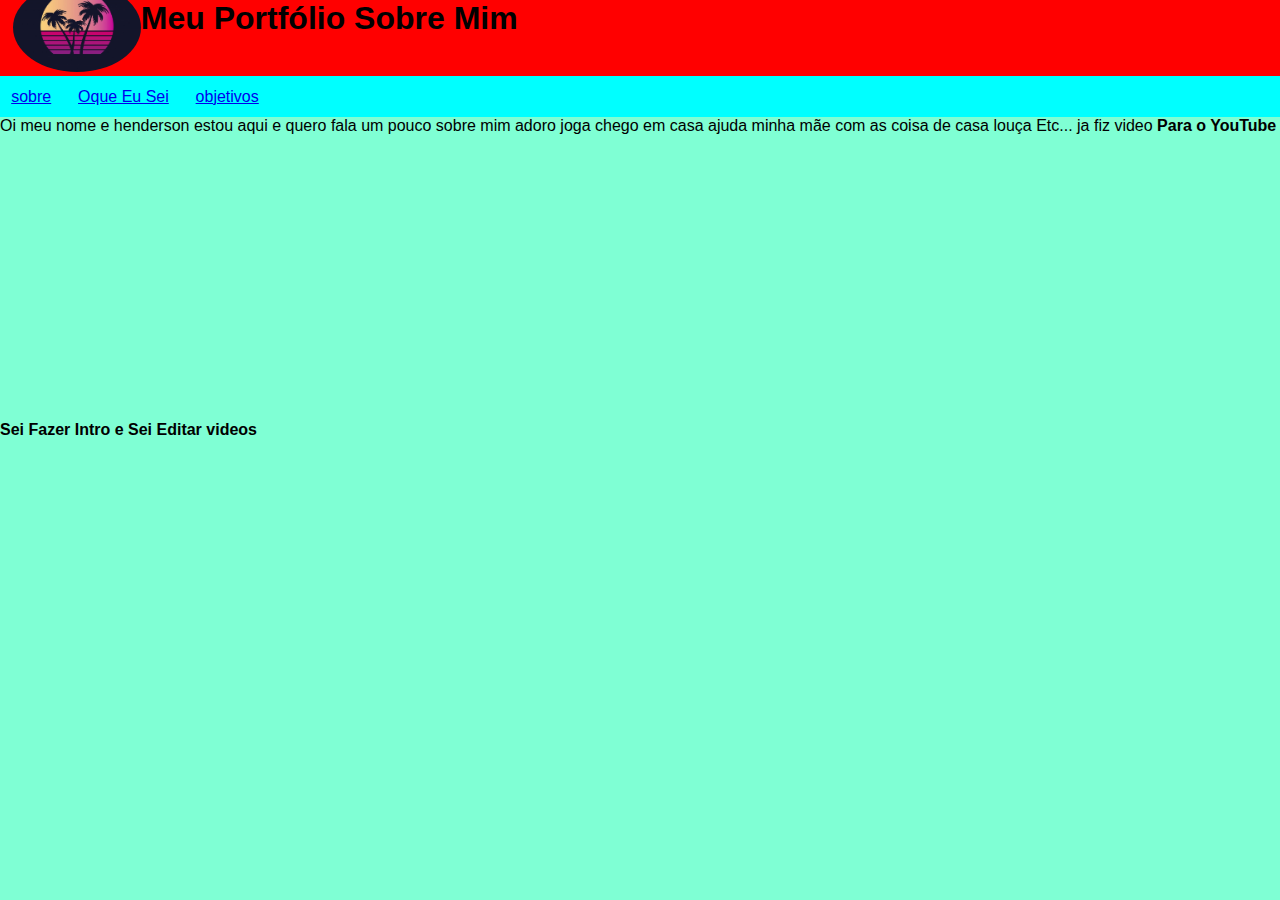
==== index.html @ a870023b "meu site" ====
<!DOCTYPE html>
<html lang="pr-br">

<head>
    <meta charset="UTF-8">
    <meta name="viewport" content="width=device-width, initial-scale=1.0">
    <link rel="stylesheet" href="style.css">
    <title>meu portfólio</title>
</head>

<body>
    <header>
        <h1>Meu Portfólio Sobre Mim</h1>
        <a href="index.html"><img src="/img/logo01.jpg" alt="logo da minha pagina"></a>
    </header>

    <nav>
    <a href="sobre.html">sobre</a>
    <a href="#">Oque Eu Sei</a>
    <a href="#">objetivos</a>
    </nav>

    <main>
Oi meu nome e henderson estou aqui e quero fala um pouco sobre mim adoro joga chego em casa ajuda minha mãe com as coisa de casa louça Etc...
ja fiz video <strong>Para o YouTube Sei Fazer Intro e Sei Editar videos </strong>
<iframe width="600" height="300" src="https://www.youtube.com/embed/QGw9v96Nuvc" title="YouTube video player" frameborder="0" allow="accelerometer; autoplay; clipboard-write; encrypted-media; gyroscope; picture-in-picture" allowfullscreen></iframe>
    </main>
    <footer>

    </footer>
</body>

</html>
---- style.css ----
body{
    background-color:aquamarine ;
    padding: 0;
    margin: 0;
    font-size: 16px;
    font-family: sans-serif;
    
}
img{
 margin-left: 1%;
 width: 10%;
 border-radius:100%;
 height:auto;
 margin-top: -100px;
}
header{
    background:red;
}

header h1 {
        margin-left: 11%;
        margin-top: 0px;
}
nav{
    background-color: aqua;
}
nav a{
    padding:.7rem;
    display: inline-block;
}
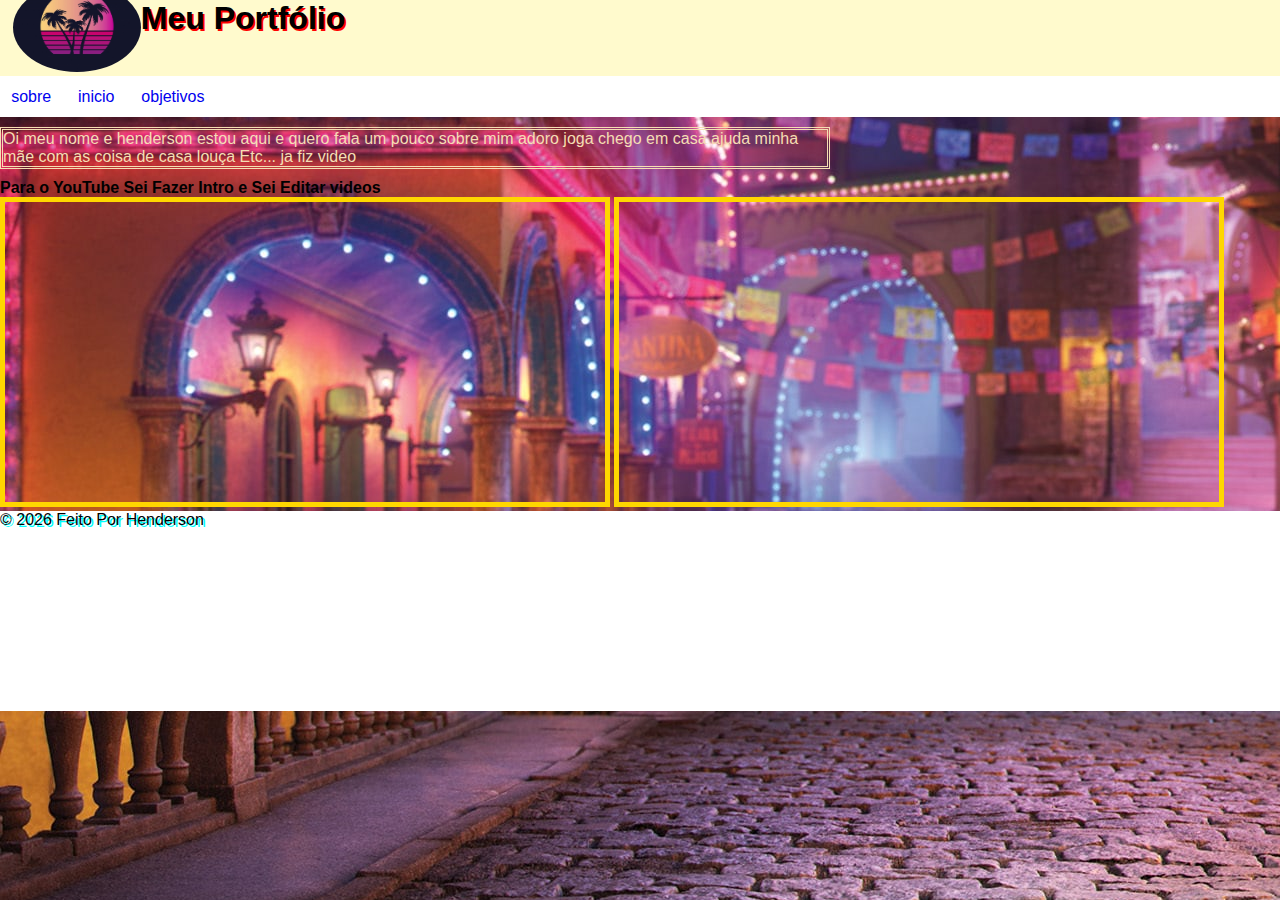
==== commit d22ff000: "Add files via upload" ====
--- a/index.html
+++ b/index.html
@@ -1,33 +1,39 @@
-<!DOCTYPE html>
-<html lang="pr-br">
-
-<head>
-    <meta charset="UTF-8">
-    <meta name="viewport" content="width=device-width, initial-scale=1.0">
-    <link rel="stylesheet" href="style.css">
-    <title>meu portfólio</title>
-</head>
-
-<body>
-    <header>
-        <h1>Meu Portfólio Sobre Mim</h1>
-        <a href="index.html"><img src="/img/logo01.jpg" alt="logo da minha pagina"></a>
-    </header>
-
-    <nav>
-    <a href="sobre.html">sobre</a>
-    <a href="#">Oque Eu Sei</a>
-    <a href="#">objetivos</a>
-    </nav>
-
-    <main>
-Oi meu nome e henderson estou aqui e quero fala um pouco sobre mim adoro joga chego em casa ajuda minha mãe com as coisa de casa louça Etc...
-ja fiz video <strong>Para o YouTube Sei Fazer Intro e Sei Editar videos </strong>
-<iframe width="600" height="300" src="https://www.youtube.com/embed/QGw9v96Nuvc" title="YouTube video player" frameborder="0" allow="accelerometer; autoplay; clipboard-write; encrypted-media; gyroscope; picture-in-picture" allowfullscreen></iframe>
-    </main>
-    <footer>
-
-    </footer>
-</body>
-
+<!DOCTYPE html>
+<html lang="pr-br">
+
+<head>
+    <meta charset="UTF-8">
+    <meta name="viewport" content="width=device-width, initial-scale=1.0">
+    <link rel="stylesheet" href="style.css">
+    <title>meu portfólio</title>
+</head>
+
+<body>
+    <header>
+        <h1>Meu Portfólio</h1>
+        <a href="index.html"><img src="/img/logo01.jpg" alt="logo da minha pagina"></a>
+    </header>
+
+    <nav>
+    <a href="sobre.html">sobre</a>
+    <a href="index.html">inicio</a>
+    <a href="objetivo.html">objetivos</a>
+    </nav>
+
+    <main>
+<p>Oi meu nome e henderson estou aqui e quero fala um pouco sobre mim adoro joga chego em casa ajuda minha mãe com as coisa de casa louça Etc...
+ja fiz video</p> <strong>Para o YouTube Sei Fazer Intro e Sei Editar videos</strong>
+
+    </main>
+<iframe class="div" width="600" height="300" src="https://www.youtube.com/embed/QGw9v96Nuvc" title="YouTube video player" frameborder="0" allow="accelerometer; autoplay; clipboard-write; encrypted-media; gyroscope; picture-in-picture" allowfullscreen></iframe>
+
+<iframe class="div" width="600" height="300" src="https://www.youtube.com/embed/nTZELoe_kGw" title="YouTube video player" frameborder="0" allow="accelerometer; autoplay; clipboard-write; encrypted-media; gyroscope; picture-in-picture" allowfullscreen></iframe>
+    <footer>
+<script>
+date = new Date().getFullYear();
+document.write(`&copy; ${date} Feito Por Henderson`);
+</script>
+    </footer>
+</body>
+
 </html>--- a/style.css
+++ b/style.css
@@ -1,30 +1,54 @@
-body{
-    background-color:aquamarine ;
-    padding: 0;
-    margin: 0;
-    font-size: 16px;
-    font-family: sans-serif;
-    
-}
-img{
- margin-left: 1%;
- width: 10%;
- border-radius:100%;
- height:auto;
- margin-top: -100px;
-}
-header{
-    background:red;
-}
-
-header h1 {
-        margin-left: 11%;
-        margin-top: 0px;
-}
-nav{
-    background-color: aqua;
-}
-nav a{
-    padding:.7rem;
-    display: inline-block;
+body {
+    background-color: aquamarine;
+    background-image: url(img/back01.jpeg);
+    padding: 0;
+    margin: 0;
+    font-size: 16px;
+    font-family: sans-serif;
+
+}
+
+img {
+    margin-left: 1%;
+    width: 10%;
+    border-radius: 100%;
+    height: auto;
+    margin-top: -100px;
+}
+
+header {
+    background: lemonchiffon;
+}
+
+header h1 {
+    margin-left: 11%;
+    margin-top: 0px;
+    text-shadow: 2px 2px red;
+}
+
+nav {
+    background-color: white;
+}
+
+nav a {
+    padding: .7rem;
+    display: inline-block;
+    text-decoration: none;
+}
+
+p {
+    color: wheat;
+    border-style: double;
+    margin: 10px 450px 10px 0px;
+}
+.div{
+    border: 5px solid gold;
+    padding: 0px;
+    margin: 0px;
+}
+footer{
+    background-color: white;
+    text-shadow: 2px 2px aqua;
+    height: 200px;
+    width: 100%;
 }